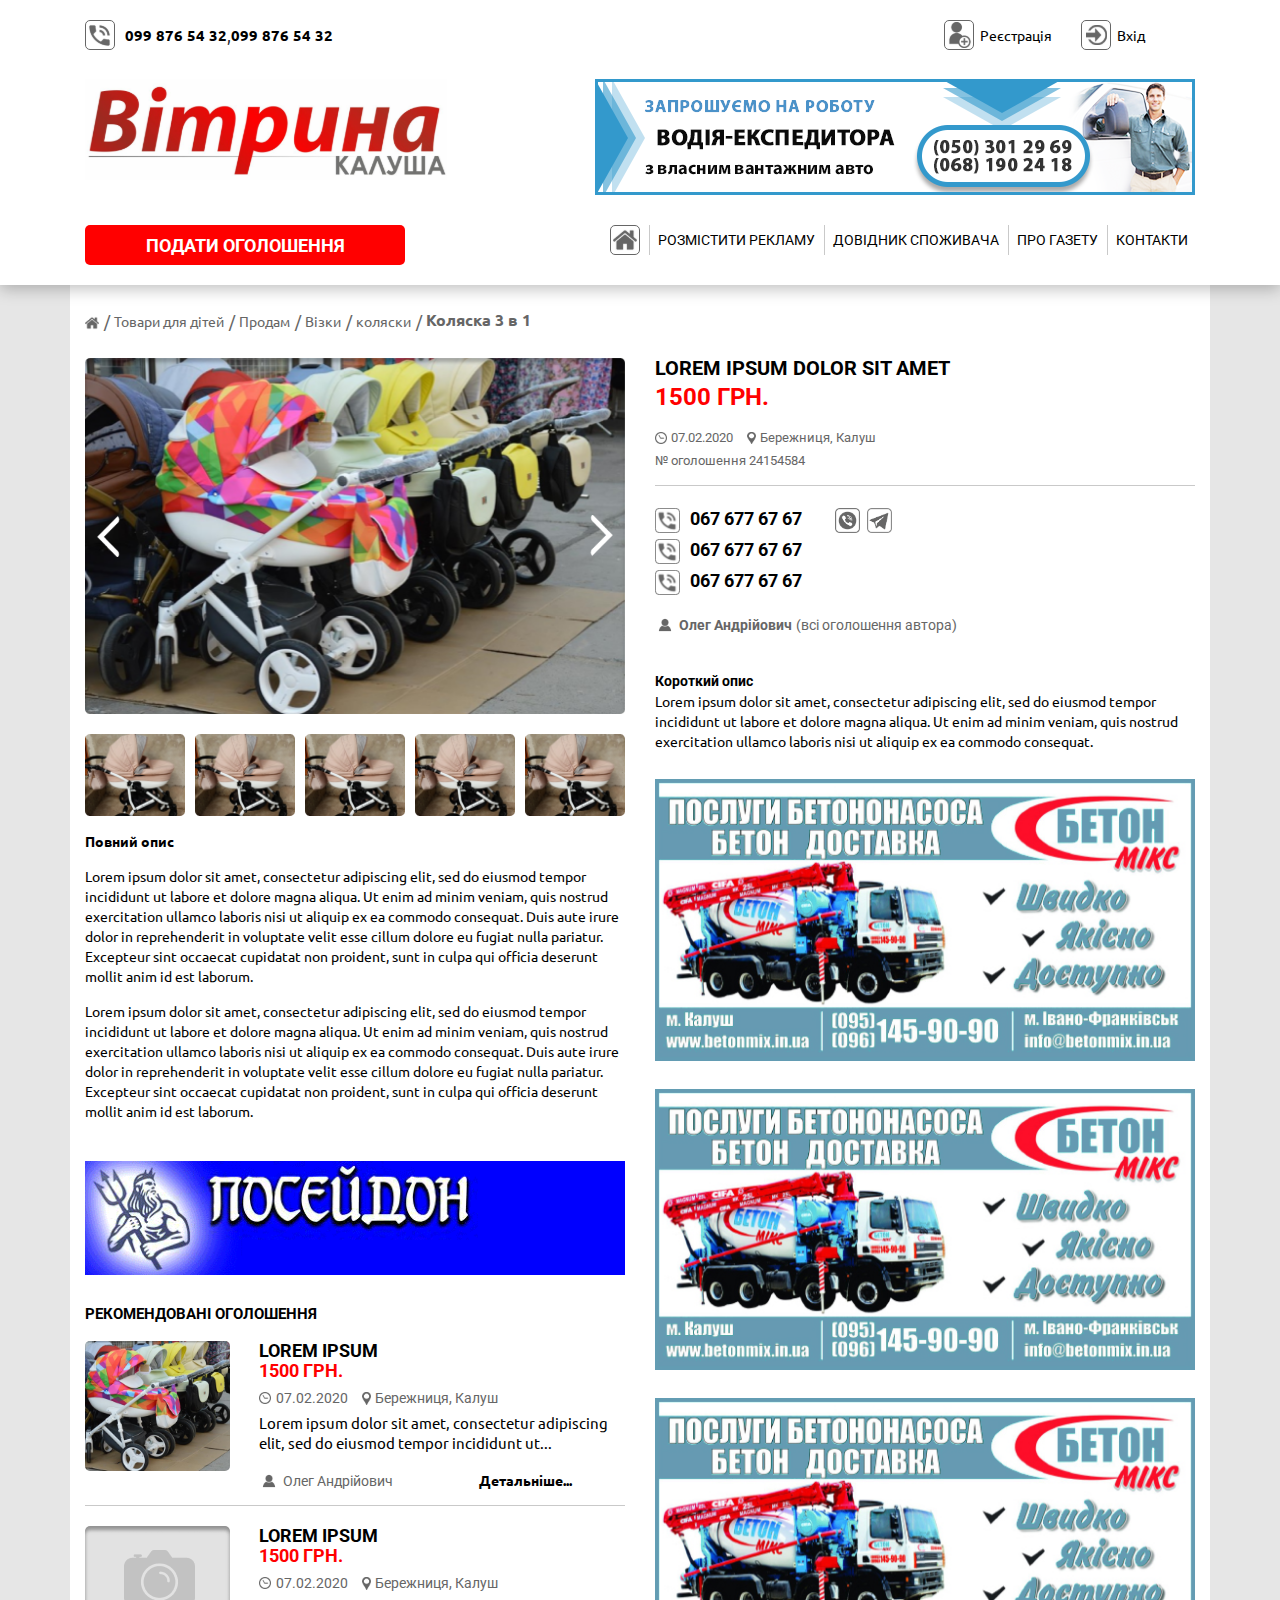
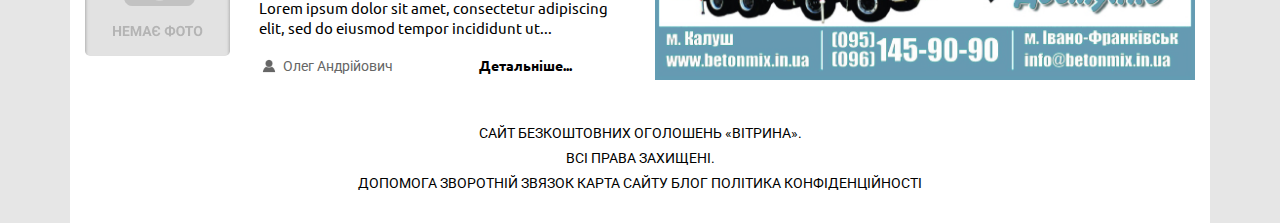
==== ogoloshennia.html @ f0f3f7cd "new page" ====
<!DOCTYPE html>
<html lang="en">

<head>
    <meta charset="UTF-8">
    <meta name="viewport" content="width=device-width, initial-scale=1.0">
    <title>Оголошення</title>
    <link
        href="https://fonts.googleapis.com/css2?family=Roboto:wght@300;400;500;700;900&family=Ubuntu:wght@300;400;500;700&display=swap"
        rel="stylesheet">

    <link rel="stylesheet" href="css/bootstrap.min.css">
    <link rel="stylesheet" href="css/slick.css">
    <link rel="stylesheet" href="css/common.css">
    <link rel="stylesheet" href="css/responsive.css">
</head>

<body>
    <header class="header">
        <div class="container">
            <div class="row">
                <div class="col-md-8 col-6">
                    <div class="header__phone">
                        <img src="images/phone-icon.svg" alt="phone">
                        <a href="tel:0998765432">099 876 54 32</a>,
                        <a href="tel:0998765432">099 876 54 32</a>
                    </div>
                </div>
                <div class="col-md-4 col-6">
                    <div class="header__sign">
                        <a href="#" class="header__reg">
                            <img src="images/reg-icon.svg" alt="phone">
                            Реєстрація
                        </a>
                        <a href="#" class="header__enter">
                            <img src="images/sign-icon.svg" alt="phone">
                            Вхід
                        </a>
                    </div>
                </div>
                <div class="col-lg-5 col-md-4 col-5 logocitybox">
                    <a href="#" class="city-logo">
                        <img src="images/logo-kalush.svg" alt="logo">
                    </a>
                </div>
                <div class="col-lg-7 col-md-8 phone-hide">
                    <a href="#" class="linkpic">
                        <img src="images/somepic1.png" alt="img">
                    </a>
                </div>
                <div class="col-lg-5 col-md-4 col-7">
                    <a href="#" class="submitanad">Подати оголошення</a>
                    <div class="burger-icon">
                        <img src="images/burger.svg" alt="menu">
                    </div>
                </div>
                <div class="col-lg-7 col-md-8">
                    <nav class="header__menu">
                        <ul>
                            <li><a href="#"><img src="images/home-icon.svg" alt="home"><span>Головна</span></a></li>
                            <li><a href="#">розмістити рекламу</a></li>
                            <li><a href="#">довідник споживача</a></li>
                            <li><a href="#">про газету</a></li>
                            <li><a href="#">контакти</a></li>
                        </ul>
                    </nav>
                </div>
            </div>


        </div>
    </header>

    <main>
        <div class="ogoloshenniapage-wrapper">
            <div class="container whitebg">
                <div class="bredcrumbs">
                    <ul>
                        <li><a href="#"><img src="images/home-ic.png" alt="home"></a></li>
                        <li><a href="#">Товари для дітей</a></li>
                        <li><a href="#">Продам</a></li>
                        <li><a href="#">Візки</a></li>
                        <li><a href="#">коляски</a></li>
                        <li>Коляска 3 в 1</li>
                    </ul>
                </div>
                <div class="row">
                    <div class="col-lg-6 og-leftsect">
                        <div class="slider-section">
                            <div class="slider-for">
                                <div><img src="images/slide1.png" alt="slide"></div>
                                <div><img src="images/slide1.png" alt="slide"></div>
                                <div><img src="images/slide1.png" alt="slide"></div>
                                <div><img src="images/slide1.png" alt="slide"></div>
                                <div><img src="images/slide1.png" alt="slide"></div>
                                <div><img src="images/slide1.png" alt="slide"></div>
                            </div>
                            <div class="slider-nav">
                                <div><img src="images/slide2.png" alt="slide"></div>
                                <div><img src="images/slide2.png" alt="slide"></div>
                                <div><img src="images/slide2.png" alt="slide"></div>
                                <div><img src="images/slide2.png" alt="slide"></div>
                                <div><img src="images/slide2.png" alt="slide"></div>
                                <div><img src="images/slide2.png" alt="slide"></div>
                            </div>
                        </div>

                        <div class="og-rightsect showphone">
                            <p class="ogprod-title">Lorem ipsum dolor sit amet</p>
                            <p class="ogprod-price">1500 грн.</p>
                            <div class="ogprod-info">
                                <div class="ogprod-info__time">
                                    <img src="images/clock.png" alt="icon">
                                    <span>07.02.2020</span>
                                </div>
                                <div class="ogprod-info__place">
                                    <img src="images/marker.png" alt="icon">
                                    <span>Бережниця, Калуш</span>
                                </div>
                                <p class="ogprod-info__num">№ оголошення 24154584</p>
                            </div>

                            <div class="ogprod__authorcont">
                                <div class="ogprod__authorcont-phones">
                                    <div class="phonesbox">
                                        <ul>
                                            <li><a href="tel:0676776767">067 677 67 67</a></li>
                                            <li><a href="tel:0676776767">067 677 67 67</a></li>
                                            <li><a href="tel:0676776767">067 677 67 67</a></li>
                                        </ul>
                                    </div>
                                    <div class="socbox">
                                        <a href="#"><img src="images/viber.png" alt="viber"></a>
                                        <a href="#"><img src="images/telegram.png" alt="telegram"></a>
                                    </div>
                                </div>
                                <p>
                                    <img src="images/person.png" alt="icon">
                                    <span>Олег Андрійович</span>
                                    <a href="#">(всі оголошення автора)</a>
                                </p>
                            </div>

                            <div class="ogprod__small-descr">
                                <p class="title">Короткий опис</p>
                                <p class="descr">
                                    Lorem ipsum dolor sit amet, consectetur adipiscing elit, sed do eiusmod tempor
                                    incididunt ut labore et dolore magna aliqua. Ut enim ad minim veniam, quis nostrud
                                    exercitation ullamco laboris nisi ut aliquip ex ea commodo consequat.
                                </p>
                            </div>
                        </div>

                        <div class="full-description">
                            <p><b>Повний опис</b></p>
                            <p>
                                Lorem ipsum dolor sit amet, consectetur adipiscing elit, sed do eiusmod tempor
                                incididunt ut labore et dolore magna aliqua. Ut enim ad minim veniam, quis nostrud
                                exercitation ullamco laboris nisi ut aliquip ex ea commodo consequat. Duis aute irure
                                dolor in reprehenderit in voluptate velit esse cillum dolore eu fugiat nulla pariatur.
                                Excepteur sint occaecat cupidatat non proident, sunt in culpa qui officia deserunt
                                mollit anim id est laborum.
                            </p>
                            <p>
                                Lorem ipsum dolor sit amet, consectetur adipiscing elit, sed do eiusmod tempor
                                incididunt ut labore et dolore magna aliqua. Ut enim ad minim veniam, quis nostrud
                                exercitation ullamco laboris nisi ut aliquip ex ea commodo consequat. Duis aute irure
                                dolor in reprehenderit in voluptate velit esse cillum dolore eu fugiat nulla pariatur.
                                Excepteur sint occaecat cupidatat non proident, sunt in culpa qui officia deserunt
                                mollit anim id est laborum.
                            </p>
                        </div>
                        <a href="#" class="general-piclink"><img src="images/pic6.png" alt="img"></a>
                        <div class="advert-recomended">
                            <p class="title">рекомендовані оголошення</p>
                            <div class="advrec-boxes">
                                <div class="advrec-box">
                                    <div class="advrec-block">
                                        <div class="advrec-block__pic">
                                            <img src="images/slide1.png" alt="img">
                                        </div>
                                        <div class="advrec-block__descr">
                                            <p class="advrec__title">Lorem ipsum</p>
                                            <p class="advrec__price">1500 грн.</p>
                                            <div class="advrec__info">
                                                <div class="advrec__info-time">
                                                    <img src="images/clock.png" alt="icon">
                                                    <span>07.02.2020</span>
                                                </div>
                                                <div class="advrec__info-place">
                                                    <img src="images/marker.png" alt="icon">
                                                    <span>Бережниця, Калуш</span>
                                                </div>
                                            </div>
                                            <p class="advrec__descr">
                                                Lorem ipsum dolor sit amet, consectetur adipiscing elit, sed do eiusmod
                                                tempor incididunt ut...
                                            </p>

                                            <div class="advrec__bottsect">
                                                <div class="advrec__bottsect-left">
                                                    <img src="images/person.png" alt="icon">
                                                    <span>Олег Андрійович</span>
                                                </div>
                                                <div class="advrec__bottsect-right">
                                                    <a href="#">Детальніше...</a>
                                                </div>
                                            </div>
                                        </div>
                                    </div>
                                </div>
                                <div class="advrec-box">
                                    <div class="advrec-block">
                                        <div class="advrec-block__pic">
                                            <img src="images/nophoto.png" alt="img">
                                        </div>
                                        <div class="advrec-block__descr">
                                            <p class="advrec__title">Lorem ipsum</p>
                                            <p class="advrec__price">1500 грн.</p>
                                            <div class="advrec__info">
                                                <div class="advrec__info-time">
                                                    <img src="images/clock.png" alt="icon">
                                                    <span>07.02.2020</span>
                                                </div>
                                                <div class="advrec__info-place">
                                                    <img src="images/marker.png" alt="icon">
                                                    <span>Бережниця, Калуш</span>
                                                </div>
                                            </div>
                                            <p class="advrec__descr">
                                                Lorem ipsum dolor sit amet, consectetur adipiscing elit, sed do eiusmod
                                                tempor incididunt ut...
                                            </p>

                                            <div class="advrec__bottsect">
                                                <div class="advrec__bottsect-left">
                                                    <img src="images/person.png" alt="icon">
                                                    <span>Олег Андрійович</span>
                                                </div>
                                                <div class="advrec__bottsect-right">
                                                    <a href="#">Детальніше...</a>
                                                </div>
                                            </div>
                                        </div>
                                    </div>
                                </div>
                            </div>
                        </div>
                    </div>
                    <div class="col-lg-6 og-rightsect">
                        <p class="ogprod-title">Lorem ipsum dolor sit amet</p>
                        <p class="ogprod-price">1500 грн.</p>
                        <div class="ogprod-info">
                            <div class="ogprod-info__time">
                                <img src="images/clock.png" alt="icon">
                                <span>07.02.2020</span>
                            </div>
                            <div class="ogprod-info__place">
                                <img src="images/marker.png" alt="icon">
                                <span>Бережниця, Калуш</span>
                            </div>
                            <p class="ogprod-info__num">№ оголошення 24154584</p>
                        </div>

                        <div class="ogprod__authorcont">
                            <div class="ogprod__authorcont-phones">
                                <div class="phonesbox">
                                    <ul>
                                        <li><a href="tel:0676776767">067 677 67 67</a></li>
                                        <li><a href="tel:0676776767">067 677 67 67</a></li>
                                        <li><a href="tel:0676776767">067 677 67 67</a></li>
                                    </ul>
                                </div>
                                <div class="socbox">
                                    <a href="#"><img src="images/viber.png" alt="viber"></a>
                                    <a href="#"><img src="images/telegram.png" alt="telegram"></a>
                                </div>
                            </div>
                            <p>
                                <img src="images/person.png" alt="icon">
                                <span>Олег Андрійович</span>
                                <a href="#">(всі оголошення автора)</a>
                            </p>
                        </div>

                        <div class="ogprod__small-descr">
                            <p class="title">Короткий опис</p>
                            <p class="descr">
                                Lorem ipsum dolor sit amet, consectetur adipiscing elit, sed do eiusmod tempor
                                incididunt ut labore et dolore magna aliqua. Ut enim ad minim veniam, quis nostrud
                                exercitation ullamco laboris nisi ut aliquip ex ea commodo consequat.
                            </p>
                        </div>

                        <a class="general-piclink" href="#"><img src="images/pic5.png" alt="pic"></a>
                        <a class="general-piclink" href="#"><img src="images/pic5.png" alt="pic"></a>
                        <a class="general-piclink" href="#"><img src="images/pic5.png" alt="pic"></a>
                    </div>
                </div>
                <footer class="footer">
                    <div class="text-center">
                        <p>Сайт безкоштовних оголошень «вітрина».</p>
                        <p>Всі права захищені.</p>
                        <p>допомога зворотній звязок карта сайту блог політика конфіденційності</p>
                    </div>
                </footer>
            </div>
        </div>
    </main>






    <script src="js/jquery.min.js"></script>
    <script src="js/bootstrap.min.js"></script>
    <script src="js/slick.min.js"></script>
    <script src="js/common.js"></script>
</body>

</html>
---- css/common.css ----
@font-face {
    font-family: gothic;
    src: url('../fonts/gothic.TTF');
}

body {
    font-family: 'Ubuntu', sans-serif;
}

.main-wrapper {
    min-height: 100vh;
    display: flex;
    align-items: center;
    justify-content: center;
}

.main__logo img {
    max-width: 100%;
    width: 100%;
}

.main-cities a {
    display: flex;
    align-items: center;
    justify-content: center;
    min-height: 40px;
    border-radius: 5px;
    box-sizing: border-box;
    box-shadow: 0px 4px 4px rgba(0, 0, 0, 0.25);
    -webkit-border-radius: 5px;
    -moz-border-radius: 5px;
    -ms-border-radius: 5px;
    -o-border-radius: 5px;
    margin-bottom: 11px;
    font-size: 24px;
    line-height: 29px;
    font-family: gothic;
    color: rgba(0, 0, 0, 0.7);
    transition: .3s;
    -webkit-transition: .3s;
    -moz-transition: .3s;
    -ms-transition: .3s;
    -o-transition: .3s;
    background: #FFFFFF;
    border: 1px solid rgba(0, 0, 0, 0.31);
    padding: 3px;
    font-size: 20px;
    line-height: 22px;
}

.main-cities a:hover {
    text-decoration: none;
    color: rgba(255, 0, 0, 0.7);

}

.main-cities a img {
    /* margin-right: 3px; */
    max-width: 26px;
    flex: 0 0 26px;
}

.main-cities span {
    padding-left: 3px;
    max-width: calc(100% - 26px);
    flex: 0 0 calc(100% - 26px);
}

.main-cities a:last-child {
    margin-bottom: 0;
}

.scrollbox {
    overflow: auto;
    padding: 50px 15px;
}

/* STATIC PAGE */

.header {
    background-color: #fff;
    box-shadow: 0px 4px 15px rgba(0, 0, 0, 0.25);
    padding: 20px 0;
    z-index: 2;
    position: relative;
}

.header__phone>img {
    width: 30px;
    margin-right: 10px;
}

.header__phone {
    display: flex;
    align-items: center;
    justify-content: flex-start;
}

.header__phone a {
    color: #000;
    font-weight: bold;
    font-size: 15px;
    line-height: 17px;
    transition: .3s;
    -webkit-transition: .3s;
    -moz-transition: .3s;
    -ms-transition: .3s;
    -o-transition: .3s;
}

.header__phone a:hover {
    opacity: .7;
    text-decoration: none;
}

.header__sign {
    text-align: right;
    padding-right: 25px;
    margin-bottom: 24px;
}


.header__reg,
.header__enter {
    display: inline-flex;
    align-items: center;
    justify-content: flex-start;
    color: #000;
    font-size: 14px;
    line-height: 16px;
    transition: .3s;
    -webkit-transition: .3s;
    -moz-transition: .3s;
    -ms-transition: .3s;
    -o-transition: .3s;
    margin-right: 25px;
}

.header__reg img,
.header__enter img {
    width: 30px;
    margin-right: 6px;
}

.header__reg:hover,
.header__enter:hover {
    color: #000;
    text-decoration: none;
    opacity: .7;
}

header .linkpic {
    display: flex;
    align-items: center;
    justify-content: flex-end;
    margin-bottom: 30px;
}

header .linkpic img {
    max-width: 100%;
}

.city-logo {
    margin-bottom: 30px;
}

.city-logo img {
    max-width: 100%;
}

header .submitanad {
    display: inline-flex;
    align-items: center;
    justify-content: center;
    max-width: 320px;
    width: 100%;
    background: #FF0000;
    border-radius: 5px;
    -webkit-border-radius: 5px;
    -moz-border-radius: 5px;
    -ms-border-radius: 5px;
    -o-border-radius: 5px;
    min-height: 40px;
    text-transform: uppercase;
    color: #FFFFFF;
    font-weight: bold;
    font-size: 18px;
    line-height: 21px;
    font-family: 'Roboto', sans-serif;
    transition: .3s;
    -webkit-transition: .3s;
    -moz-transition: .3s;
    -ms-transition: .3s;
    -o-transition: .3s;
}

header .submitanad:hover {
    text-decoration: none;
    text-shadow: 0px 4px 4px rgba(0, 0, 0, 0.25);
}

.header__menu {
    text-align: right;
}

.header__menu ul {
    list-style-type: none;
    padding: 0;
    margin: 0;
}

.header__menu ul li {
    display: inline-flex;
    vertical-align: middle;
    position: relative;
}

.header__menu ul li:after {
    content: '';
    display: inline-block;
    position: absolute;
    width: 1px;
    height: 30px;
    background: rgba(120, 120, 120, 0.4);
    right: -3px;
    top: 0px;
}

.header__menu ul li:last-child:after {
    display: none;
}

.header__menu ul li a {
    margin: 0 7px;
    color: #000;
    text-transform: uppercase;
    font-size: 14px;
    line-height: 16px;
    font-family: 'Roboto', sans-serif;
    transition: .3s;
    -webkit-transition: .3s;
    -moz-transition: .3s;
    -ms-transition: .3s;
    -o-transition: .3s;
    min-height: 30px;
    display: inline-flex;
    align-items: center;
    justify-content: center;
}

.header__menu ul li a:hover {
    text-decoration: none;
    opacity: .6;
}


.leftsb__search {
    position: relative;
    margin-bottom: 16px;
}

.leftsb__search input[type="text"] {
    width: 100%;
    background: #FFFFFF;
    border: 1px solid #666666;
    box-sizing: border-box;
    border-radius: 5px;
    height: 30px;
    padding-left: 9px;
    padding-right: 30px;
    outline: none;
}

.leftsb__search input[type="text"],
.leftsb__search input[type="text"]::placeholder {
    font-style: italic;
    font-weight: 500;
    font-size: 13px;
    color: #666666;
    font-family: 'Roboto', sans-serif;
}


.leftsb__search input[type="submit"] {
    background-image: url('../images/search-icon.svg');
    background-repeat: no-repeat;
    background-position: center center;
    background-size: 18px;
    border: none;
    outline: none;
    position: absolute;
    right: 2px;
    top: 2px;
    padding: 0;
    height: 26px;
    width: 26px;
    background-color: #fff;
}

.leftsb__category ul {
    list-style-type: none;
    padding: 0;
    margin: 0 0 24px 0;
}

.leftsb__category ul li a {
    display: flex;
    align-items: center;
    justify-content: flex-start;
    transition: .3s;
    -webkit-transition: .3s;
    -moz-transition: .3s;
    -ms-transition: .3s;
    -o-transition: .3s;
}

.leftsb__category ul li span {
    flex: 0 0 20px;
    max-width: 20px;
}

.leftsb__category ul li span img {
    width: 100%;
}

.leftsb__category ul li text {
    flex: 0 0 calc(100% - 20px);
    max-width: calc(100% - 20px);
    padding-left: 10px;
    font-size: 14px;
    line-height: 30px;
    text-transform: uppercase;
    color: #000000;
}

.leftsb__category ul li a:hover {
    text-decoration: none;
    opacity: .6;
}

.general-piclink {
    display: inline-block;
}

.general-piclink img {
    max-width: 100%;
}

.rightsb .general-piclink {
    margin-bottom: 30px;
}

.vitrcontent p {
    color: #000;
    font-size: 14px;
    line-height: 16px;
    margin: 0 0 15px 0;
}

.vitrcontent h4 {
    font-size: 14px;
    line-height: 16px;
    margin: 0 0 15px 0;
    color: #000000;
    font-weight: bold;
    font-family: 'Roboto', sans-serif;
}

.footer {
    padding: 34px 0 25px 0;
}

.footer p {
    margin: 0 0 5px 0;
    color: #000;
    text-transform: uppercase;
    font-size: 14px;
    font-family: 'Roboto', sans-serif;
    line-height: 141.4%;
}

.vitrcont-text {
    position: relative;
    padding-top: 8px;
}

.vitrcont-text:after {
    content: '';
    display: inline-block;
    width: 1px;
    background: rgba(120, 120, 120, 0.4);
    position: absolute;
    left: -14px;
    top: 0;
    height: 100%;
}

.vitrynapage-wrapper {
    background-image: url('../images/bg1.png');
    background-repeat: no-repeat;
    background-position: top center;
    background-size: cover;
}

.whitebg {
    background-color: #fff;
    padding-top: 20px;
}

.burger-icon,
.header__menu ul li a span,
.leftsb__categoryphonebtn {
    display: none;
}

/* ОГОЛОШЕННЯ */
.ogoloshenniapage-wrapper {
    background-color: #E6E6E6;
}

.bredcrumbs {
    margin-bottom: 25px;
}

.bredcrumbs ul {
    list-style-type: none;
    padding: 0;
    margin: 0;
}

.bredcrumbs ul li {
    display: inline-block;
    vertical-align: middle;
    font-weight: bold;
    color: #666666;
}

.bredcrumbs ul li a {
    color: #666666;
    font-size: 14px;
    line-height: 20px;
    font-weight: normal;
    vertical-align: middle;
    text-decoration: none;
    transition: .3s;
    -webkit-transition: .3s;
    -moz-transition: .3s;
    -ms-transition: .3s;
    -o-transition: .3s;
}

.bredcrumbs ul li a:hover {
    color: #ff0303;
}

.bredcrumbs ul li a img {
    width: 14px;
}

.bredcrumbs ul li:after {
    content: '/';
    display: inline-block;
    font-weight: normal;
    vertical-align: middle;
    margin-left: 5px;
}

.bredcrumbs ul li:last-child:after {
    display: none;
}

.slider-section .slick-slide {
    outline: none;
}

.slider-section .slick-arrow {
    width: 27px;
    height: 42px;
    outline: none !important;
    position: absolute;
    top: 50%;
    transform: translateY(-50%);
    -webkit-transform: translateY(-50%);
    -moz-transform: translateY(-50%);
    -ms-transform: translateY(-50%);
    -o-transform: translateY(-50%);
    z-index: 2;
    border: none;
    background-color: transparent;
    padding: 0;
}

.slider-section .slick-prev {
    background-image: url('../images/prev-arrow.svg');
    left: 10px;
}

.slider-section .slick-next {
    background-image: url('../images/next-arrow.svg');
    right: 10px;
}

.slider-section .slick-slide img {
    width: 100%;
}

.slider-section .slider-for {
    margin-bottom: 20px;
}

.slider-section .slider-nav .slick-slide {
    padding: 0 5px;
}

.slider-section .slider-nav .slick-list {
    margin-left: -5px;
    width: calc(100% + 10px);
}

.slider-section .slider-nav .slick-slide {
    cursor: pointer;
}

.slider-section {
    margin-bottom: 15px;
}

.full-description {
    margin-bottom: 40px;
}

.full-description p {
    font-size: 14px;
    line-height: 20px;
    color: #000;
    margin: 0 0 15px 0;
}

.og-leftsect .general-piclink {
    margin-bottom: 30px;
    display: block;
}

.og-leftsect .general-piclink img {
    width: 100%;
}

.advert-recomended .title {
    text-transform: uppercase;
    color: #000000;
    font-weight: bold;
    font-size: 15px;
    line-height: 18px;
    font-family: 'Roboto', sans-serif;
    margin: 0 0 18px 0;
}

.advrec-block {
    display: flex;
}

.advrec-block__pic {
    max-width: 145px;
    flex: 0 0 145px;
    height: 130px;
    box-shadow: inset 0px 4px 4px rgba(0, 0, 0, 0.25);
    border-radius: 5px;
    overflow: hidden;
}

.advrec-block__pic img {
    width: 100%;
    height: 100%;
    object-fit: cover;
    object-position: 50% 50%;
}

.advrec-block__descr {
    max-width: calc(100% - 145px);
    flex: 0 0 calc(100% - 145px);
    padding-left: 29px;
}

.advrec__title {
    text-transform: uppercase;
    color: #000000;
    font-weight: bold;
    font-size: 18px;
    line-height: 20px;
    margin: 0;
    font-family: 'Roboto', sans-serif;
}

.advrec__price {
    text-transform: uppercase;
    font-weight: bold;
    font-size: 18px;
    line-height: 20px;
    color: #FF0000;
    margin: 0;
    font-family: 'Roboto', sans-serif;
}

.advrec__descr {
    font-size: 15px;
    line-height: 20px;
    color: #000000;
    margin: 0 0 13px 0;
}

.advrec__info-time {
    display: inline-block;
    vertical-align: middle;
    margin-right: 10px;
}

.advrec__info-place {
    display: inline-block;
    vertical-align: middle;
}

.advrec__info-time img {
    vertical-align: middle;
    width: 12px;
    margin-right: 1px;
}

.advrec__info-time span,
.advrec__info-place span {
    vertical-align: middle;
    font-size: 14px;
    line-height: 20px;
    color: #666666;
    display: inline-block;
    font-family: 'Roboto', sans-serif;
}

.advrec__info-place img {
    width: 9px;
    vertical-align: middle;
}

.advrec__bottsect {
    display: flex;
    align-items: center;
    justify-content: space-between;
}

.advrec__bottsect .advrec__bottsect-left {
    max-width: 60%;
    flex: 0 0 60%;
}

.advrec__bottsect .advrec__bottsect-right {
    max-width: 40%;
    flex: 0 0 40%;
}

.advrec__bottsect .advrec__bottsect-left img {
    width: 20px;
    vertical-align: middle;
}

.advrec__bottsect .advrec__bottsect-left span {
    vertical-align: middle;
    font-size: 14px;
    line-height: 20px;
    color: #666666;
    font-family: 'Roboto', sans-serif;
    display: inline-block;
}

.advrec__bottsect .advrec__bottsect-right a {
    text-decoration: none;
    transition: .3s;
    -webkit-transition: .3s;
    -moz-transition: .3s;
    -ms-transition: .3s;
    -o-transition: .3s;
    font-weight: bold;
    font-size: 14px;
    line-height: 20px;
    color: #000;
}

.advrec__bottsect .advrec__bottsect-right a:hover {
    opacity: .6;
}

.advrec-box {
    padding-bottom: 14px;
    padding-top: 20px;
    border-bottom: 1px solid rgba(120, 120, 120, 0.4);
}

.advrec-boxes .advrec-box:first-child {
    padding-top: 0;
}

.advrec-boxes .advrec-box:last-child {
    border: none;
}

.ogprod-title {
    font-weight: bold;
    font-size: 20px;
    line-height: 20px;
    text-transform: uppercase;
    color: #000000;
    font-family: 'Roboto', sans-serif;
    margin: 0 0 9px 0;
}

.ogprod-price {
    font-weight: bold;
    font-size: 24px;
    line-height: 20px;
    text-transform: uppercase;
    color: #FF0000;
    font-family: 'Roboto', sans-serif;
    margin: 0 0 14px 0;
}

.ogprod-info__time {
    display: inline-block;
    vertical-align: middle;
    margin-right: 10px;
}

.ogprod-info__time img {
    width: 12px;
    vertical-align: middle;
}

.ogprod-info__time span,
.ogprod-info__place span {
    font-size: 13px;
    line-height: 20px;
    color: #666666;
    font-family: 'Roboto', sans-serif;
    display: inline-block;
    vertical-align: middle;
}

.ogprod-info__place {
    display: inline-block;
    vertical-align: middle;
}

.ogprod-info__place img {
    width: 9px;
    vertical-align: middle;
}

.ogprod-info__num {
    margin: 3px 0 0 0;
    font-size: 13px;
    line-height: 20px;
    color: #666666;
    font-family: 'Roboto', sans-serif;
}

.ogprod-info {
    padding-bottom: 14px;
    border-bottom: 1px solid rgba(120, 120, 120, 0.4);
}

.phonesbox ul {
    list-style-type: none;
    padding: 0;
    margin: 0;
}

.phonesbox ul li a {
    position: relative;
    padding-left: 35px;
    display: flex;
    font-weight: bold;
    font-size: 18px;
    line-height: 20px;
    color: #000;
    text-decoration: none;
    align-items: center;
    justify-content: flex-start;
    min-height: 25px;
}

.phonesbox ul li a:after {
    content: '';
    position: absolute;
    left: 0;
    top: 2px;
    width: 25px;
    height: 25px;
    background-image: url('../images/phone-icon.svg');
    background-repeat: no-repeat;
    background-size: 100%;
}

.ogprod__authorcont {
    padding: 20px 0;
}

.ogprod__authorcont-phones {
    display: flex;
    margin-bottom: 17px;
}

.ogprod__authorcont-phones .phonesbox {
    max-width: 180px;
    flex: 0 0 180px;
}

.ogprod__authorcont-phones .socbox {
    max-width: calc(100% - 180px);
    flex: 0 0 calc(100% - 180px);
}

.phonesbox ul li:not(:last-child) {
    margin-bottom: 6px;
}

.ogprod__authorcont-phones .socbox a {
    display: inline-block;
    vertical-align: middle;
    margin-right: 3px;
}

.ogprod__authorcont-phones .socbox a img {
    width: 25px;
}

.ogprod__authorcont img {
    width: 20px;
    display: inline-block;
    vertical-align: middle;
}

.ogprod__authorcont span {
    display: inline-block;
    vertical-align: middle;
    font-weight: bold;
    font-size: 14px;
    line-height: 20px;
    color: #666666;
    font-family: 'Roboto', sans-serif;
}

.ogprod__authorcont a {
    display: inline-block;
    vertical-align: middle;
    font-family: 'Roboto', sans-serif;
    font-size: 14px;
    line-height: 20px;
    color: #666666;
}

.ogprod__small-descr .title {
    font-weight: bold;
    font-size: 14px;
    line-height: 20px;
    color: #000000;
    font-family: 'Roboto', sans-serif;
    margin: 0;
}

.ogprod__small-descr .descr {
    font-size: 14px;
    line-height: 20px;
    color: #000000;
    margin: 0;
}

.og-rightsect .general-piclink {
    margin-top: 28px;
}

.og-rightsect.showphone {
    display: none;
}

.advrec__info {
    margin-bottom: 5px;
}

.leftsb__search button {
    border: none;
    background-color: #fff;
    outline: none;
    position: absolute;
    right: 1px;
    top: 1px;
    width: 28px;
    height: 28px;
    border-radius: 5px;
    padding: 0;
    display: flex;
    align-items: center;
    justify-content: center;
}

.leftsb__search button img {
    max-width: 70%;
    max-height: 70%;
}


/* font-family: gothic; 
font-family: 'Roboto', sans-serif;
font-family: 'Ubuntu', sans-serif;
*/
---- css/responsive.css ----
@media(max-width: 1199.8px) {
    .main-cities a {
        font-size: 15px;
        line-height: normal;
    }

    .main-cities a img {
        max-width: 20px;
    }

    .vitrynapage-wrapper {
        background-image: none;
    }

    .header__phone a {
        font-size: 14px;
        line-height: 16px;
    }

    .header__phone>img {
        max-width: 27px;
    }

    .header__sign {
        padding-right: 0;
        margin-bottom: 15px;
    }

    .header__enter {
        margin-right: 0px;
    }

    .header__menu ul li a {
        margin: 0 6px 0 0;
        font-size: 13px;
    }

    .header__menu ul li:last-child a {
        margin-right: 0;
    }

    .header__menu ul li:after {
        right: 1px;
    }






}







@media(max-width: 991.8px) {
    .main__logo {
        margin-bottom: 30px;
    }

    .header__sign {
        display: flex;
        align-items: center;
        justify-content: flex-end;
    }

    header .linkpic {
        margin-bottom: 0;
    }

    .city-logo {
        margin-bottom: 0;
    }

    .logocitybox {
        display: flex;
        align-items: flex-end;
    }

    .header .submitanad {
        margin-top: 20px;
        font-size: 16px;
    }

    .header__menu {
        margin-top: 20px;
    }

    .header__menu ul li a {
        font-size: 11px;
    }

    .header__menu ul li:after {
        height: 24px;
        top: 2px;
    }

    .leftsb__category ul li text {
        line-height: 24px;
    }

    .leftsb__category ul li {
        margin-bottom: 8px;
    }

    .leftsb__category ul li a {
        align-items: flex-start;
    }

    .og-rightsect {
        display: none;
    }


    .og-rightsect.showphone {
        display: block;
    }

    .ogprod__small-descr {
        margin-bottom: 20px;
    }













}

@media(max-width:767.8px) {
    .phone-hide {
        display: none;
    }

    .header__menu {
        display: none;
    }

    .header {
        padding: 45px 0 20px 0;
    }

    .header__reg img,
    .header__enter img {
        width: 20px;
    }

    .header__phone a {
        font-size: 13px;
    }

    .header__reg,
    .header__enter {
        font-size: 13px;
        line-height: 15px;
    }

    .header__reg {
        margin-right: 13px;
    }

    .header__sign {
        margin-bottom: 13px;
    }

    .header .submitanad {
        margin-top: 0;
    }

    .header .submitanad {
        min-height: 30px;
        font-size: 13px;
        line-height: 15px;
        max-width: 160px;
    }

    .header .col-lg-5.col-md-4.col-7 {
        display: flex;
        align-items: center;
        justify-content: space-between;
    }

    .burger-icon {
        display: inline-block;
        width: 30px;
        height: 30px;
    }

    .burger-icon img {
        width: 100%;
    }

    .header__menu {
        position: absolute;
        background-color: #fff;
        left: 0;
        box-shadow: 0px 15px 15px rgba(0, 0, 0, 0.15);
        width: 100%;
        text-align: left;
        margin: 0;
        top: 20px;
        padding: 5px 20px;
    }

    .header__menu ul li a span {
        display: inline-block;
    }

    .header__menu ul li a img,
    .header__menu ul li:after {
        display: none;
    }

    .header__menu ul li {
        display: block;
    }

    .header__menu ul li a {
        display: block;
        font-size: 14px;
        line-height: 35px;
        margin: 0;
        border-bottom: 1px solid #c9c9c9
    }

    .header__menu ul li:last-child a {
        border: none;
    }

    .leftsb__categoryphonebtn {
        display: flex;
        align-items: center;
        justify-content: center;
        height: 30px;
        margin-bottom: 18px;
        background: #FFFFFF;
        border: 1px solid #666666;
        box-sizing: border-box;
        border-radius: 5px;
        cursor: pointer;
    }

    .leftsb__categoryphonebtn span {
        color: #000;
        text-transform: uppercase;
        font-weight: bold;
        font-size: 13px;
        line-height: 30px;
        font-family: 'Roboto', sans-serif;
    }

    .leftsb__search {
        margin-bottom: 10px;
    }

    .vitrcont-text {
        padding-top: 0;
    }

    .vitrcontent p {
        font-size: 13px;
        line-height: 15px;
    }

    .header__phone {
        display: block;
    }

    .header__phone a {
        display: inline-block;
    }

    .footer p {
        margin-bottom: 0;
    }

    .bredcrumbs ul li a,
    .bredcrumbs ul li {
        font-size: 13px;
    }

    .slider-section .slider-for {
        margin-bottom: 10px;
    }

    .ogprod-title {
        font-size: 16px;
        margin: 0;
    }

    .ogprod-price {
        font-size: 18px;
        line-height: 20px;
        margin-bottom: 12px;
    }

    .ogprod-info {
        padding-bottom: 4px;
    }

    .ogprod__authorcont {
        padding: 15px 0;
        border-bottom: 1px solid rgba(120, 120, 120, 0.4);
    }

    .ogprod__authorcont>p {
        margin-bottom: 0;
    }

    .phonesbox ul li a {
        font-size: 13px;
        min-height: 20px;
        padding-left: 27px;
    }

    .phonesbox ul li a:after {
        width: 20px;
        height: 20px;
        top: 0;
    }

    .ogprod__authorcont-phones .socbox a img {
        width: 20px;
    }

    .ogprod__authorcont-phones {
        margin-bottom: 9px;
    }

    .ogprod__small-descr {
        padding-top: 16px;
        margin-bottom: 8px;
    }

    .ogprod__small-descr .title {
        font-size: 13px;
    }

    .ogprod__small-descr .descr,
    .full-description p {
        font-size: 13px;
        line-height: 18px;
    }

    .full-description p:first-child {
        margin-bottom: 0;
    }

    .full-description,
    .og-leftsect .general-piclink {
        margin-bottom: 20px;
    }

    .advert-recomended .title {
        font-size: 13px;
        line-height: 20px;
    }

    .advrec-block__pic {
        max-width: 120px;
        flex: 0 0 120px;
        height: 100px;
        margin-right: 10px;
        margin-bottom: 4px;
    }

    .advrec-block__descr {
        max-width: calc(100%);
        flex: 0 0 calc(100%);
        padding-left: 0;
    }

    .advrec-block {
        display: block;
    }

    .advrec-block__pic {
        float: left;
    }

    .advrec__title,
    .advrec__price {
        font-size: 15px;
    }

    .advrec__info-time span,
    .advrec__info-place span {
        font-size: 13px;
    }

    .advrec__bottsect-left {
        display: none;
    }

    .advrec__bottsect .advrec__bottsect-right {
        max-width: 100%;
        flex: 0 0 100%;
        text-align: right;
    }

    .leftsb__category {
        display: none;
    }

    .header__phone>img,
    .leftsb .general-piclink,
    .vitrcont-text:after,
    .rightsb {
        display: none;
    }

}

@media(max-width: 575.8px) {
    .main-cities a:last-child {
        margin-bottom: 11px;
    }
}

@media(max-width: 375.8px) {
    .main-cities a:last-child {
        margin-bottom: 11px;
    }

    .header {
        padding: 25px 0 20px 0;
    }

    .header .submitanad {
        text-align: center;
    }

    .burger-icon {
        margin-left: 5px;
    }
}
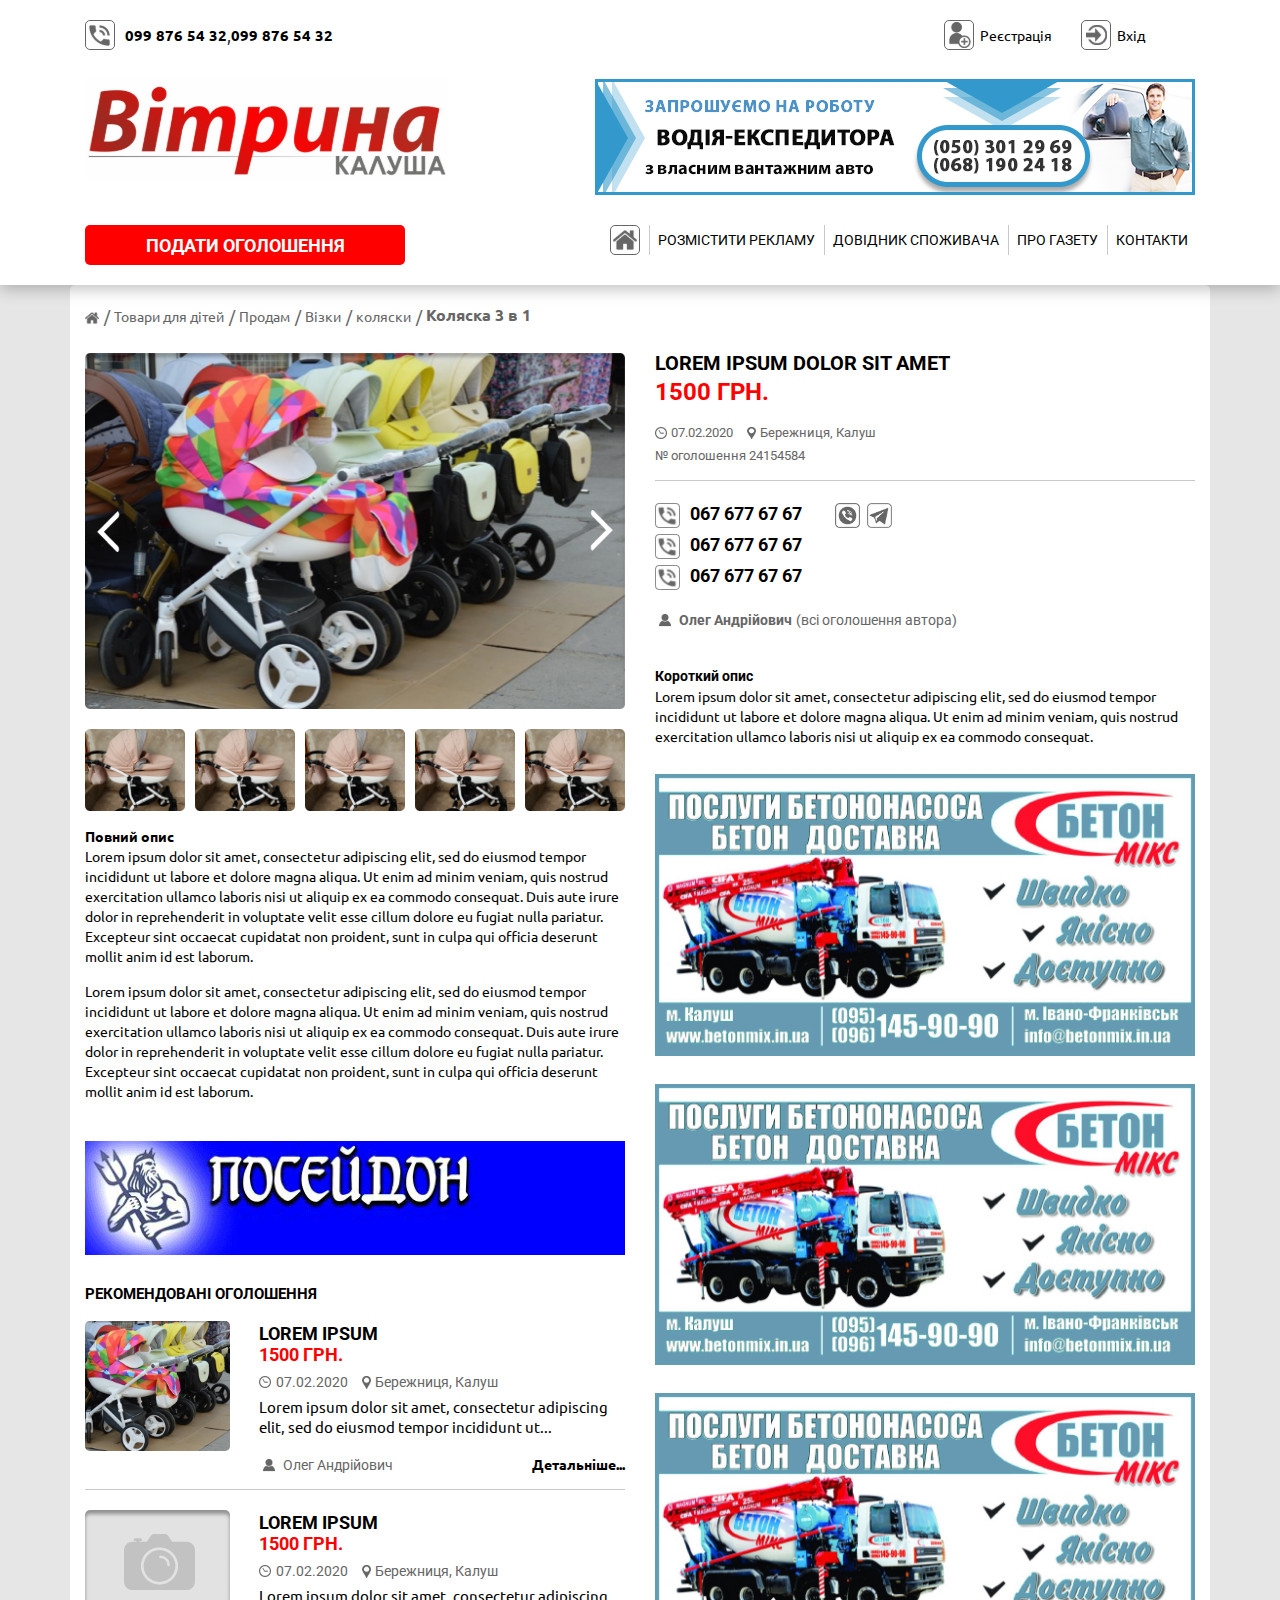
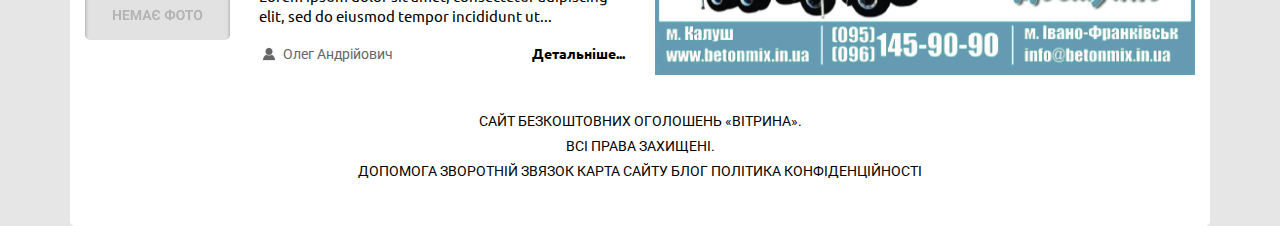
==== commit 24d2014c: "fix bugs" ====
--- a/ogoloshennia.html
+++ b/ogoloshennia.html
@@ -177,10 +177,10 @@
                                 <div class="advrec-box">
                                     <div class="advrec-block">
                                         <div class="advrec-block__pic">
-                                            <img src="images/slide1.png" alt="img">
+                                            <a href="#"><img src="images/slide1.png" alt="img"></a>
                                         </div>
                                         <div class="advrec-block__descr">
-                                            <p class="advrec__title">Lorem ipsum</p>
+                                            <a href="#" class="advrec__title">Lorem ipsum</a>
                                             <p class="advrec__price">1500 грн.</p>
                                             <div class="advrec__info">
                                                 <div class="advrec__info-time">
@@ -212,10 +212,10 @@
                                 <div class="advrec-box">
                                     <div class="advrec-block">
                                         <div class="advrec-block__pic">
-                                            <img src="images/nophoto.png" alt="img">
+                                            <a href="#"><img src="images/nophoto.png" alt="img"></a>
                                         </div>
                                         <div class="advrec-block__descr">
-                                            <p class="advrec__title">Lorem ipsum</p>
+                                            <a href="#" class="advrec__title">Lorem ipsum</a>
                                             <p class="advrec__price">1500 грн.</p>
                                             <div class="advrec__info">
                                                 <div class="advrec__info-time">
--- a/css/common.css
+++ b/css/common.css
@@ -904,6 +904,550 @@
     max-height: 70%;
 }
 
+.filter-section__price {
+    padding: 10px 0 20px 0;
+    border-top: 1px solid #C9C9C9;
+    border-bottom: 1px solid #C9C9C9;
+}
+
+.filter-section__price .title,
+.filter-section__time .title {
+    text-transform: uppercase;
+    font-size: 14px;
+    line-height: 30px;
+    color: #000000;
+    font-family: 'Roboto', sans-serif;
+    margin: 0;
+}
+
+.filter-section__price .inpf {
+    display: flex;
+    flex-wrap: wrap;
+}
+
+.filter-section__price .inpf .inpf-inp {
+    max-width: 160px;
+    flex: 0 0 160px;
+    display: flex;
+    align-items: center;
+    justify-content: space-between;
+}
+
+.filter-section__price .inpf .inpf-btn {
+    max-width: calc(100% - 160px);
+    flex: 0 0 calc(100% - 160px);
+    display: flex;
+    align-items: center;
+    justify-content: space-between;
+    padding-left: 10px;
+}
+
+
+.filter-section__price .inpf .inpf-inp input {
+    width: 77px;
+    height: 20px;
+    outline: none;
+    background: #FFFFFF;
+    border: 1px solid #666666;
+    box-sizing: border-box;
+    border-radius: 5px;
+    font-weight: 300;
+    font-size: 12px;
+    color: #666666;
+}
+
+.filter-section__price .inpf .inpf-btn span {
+    font-size: 14px;
+    line-height: 20px;
+    color: #000;
+    font-family: 'Roboto', sans-serif;
+    max-width: calc(100% - 20px);
+    width: 100%;
+    flex: 0 0 calc(100% - 20px);
+}
+
+.filter-section__price .inpf .inpf-btn input[type="submit"] {
+    padding: 0;
+    height: 20px;
+    outline: none;
+    background: url('../images/1.svg') no-repeat;
+    background-size: 100% 100%;
+    border: none;
+    margin-top: -2px;
+    max-width: 20px;
+    width: 100%;
+    flex: 0 0 20px;
+}
+
+.filter-section__time {
+    padding: 10px 0;
+    border-bottom: 1px solid #C9C9C9;
+}
+
+.filter-section__region {
+    padding: 10px 0;
+}
+
+.filter-section__time .title,
+.filter-section__region .titlereg {
+    font-size: 14px;
+    line-height: 30px;
+    margin: 0;
+    cursor: pointer;
+    text-transform: uppercase;
+}
+
+.filter-section__time .title img,
+.filter-section__region .titlereg img {
+    width: 10px;
+    margin-left: 2px;
+}
+
+.filter-section__time .title img.rotate,
+.filter-section__region .titlereg img.rotate {
+    transform: rotate(-180deg);
+    -webkit-transform: rotate(-180deg);
+    -moz-transform: rotate(-180deg);
+    -ms-transform: rotate(-180deg);
+    -o-transform: rotate(-180deg);
+}
+
+.check-section .check-field label {
+    margin: 0;
+    font-size: 14px;
+    line-height: 24px;
+    color: #000000;
+    padding-left: 30px;
+    position: relative;
+    cursor: pointer;
+}
+
+.check-section .check-field label:after {
+    content: '';
+    display: inline-block;
+    width: 18px;
+    height: 18px;
+    border: 1px solid #FF0000;
+    box-sizing: border-box;
+    border-radius: 5px;
+    background-color: #fff;
+    position: absolute;
+    left: 0;
+    top: 3px;
+}
+
+.check-section .check-field label:before {
+    content: '';
+    display: inline-block;
+    width: 17px;
+    height: 15px;
+    background-size: 100% 100%;
+    background-image: url('../images/redcheck.svg');
+    position: absolute;
+    left: 5px;
+    top: 2px;
+    z-index: 2;
+    display: none;
+    background-repeat: no-repeat;
+}
+
+.check-section .check-field input[type="checkbox"]:checked+label:before {
+    display: inline-block;
+}
+
+.check-section input[type="checkbox"] {
+    display: none;
+}
+
+.check-section {
+    display: none;
+}
+
+.rubrpage-wrapper {
+    background-image: url(../images/bg2.png);
+    background-repeat: no-repeat;
+    background-position: top center;
+    background-size: 100% auto;
+}
+
+.subcheckdrop .subcheckdrop__less img,
+.subcheckdrop .subcheckdrop__more img {
+    width: 10px;
+    margin-left: 2px;
+}
+
+.subcheckdrop .subcheckdrop__less {
+    display: none;
+}
+
+
+.subcheckdrop {
+    display: block !important;
+    margin: 9px 0 0 0;
+    color: #000000;
+    font-size: 13px;
+    line-height: 15px;
+    font-family: 'Roboto', sans-serif;
+    cursor: pointer;
+}
+
+.subcheckdrop .subcheckdrop__less img {
+    transform: rotate(-180deg);
+    -webkit-transform: rotate(-180deg);
+    -moz-transform: rotate(-180deg);
+    -ms-transform: rotate(-180deg);
+    -o-transform: rotate(-180deg);
+}
+
+.rubrpage-wrapper .bredcrumbs ul li:last-child {
+    color: #FF0000;
+}
+
+.rubrpage-wrapper .bredcrumbs {
+    margin-bottom: 15px;
+    padding-left: 15px;
+}
+
+.greybg {
+    background: rgba(0, 0, 0, 0.15);
+    border-radius: 5px;
+    padding: 15px;
+}
+
+.whitebg {
+    background: #fff;
+    border-radius: 5px;
+    padding: 15px;
+}
+
+.sortsection p {
+    text-transform: uppercase;
+    color: #000;
+    font-size: 14px;
+    line-height: 30px;
+    font-family: 'Roboto', sans-serif;
+}
+
+.sortsection p select {
+    border: none;
+    outline: none;
+    font-size: 14px;
+    line-height: 20px;
+    color: #666666;
+}
+
+.rubrcont .title {
+    font-weight: bold;
+    font-size: 15px;
+    line-height: 20px;
+    text-transform: uppercase;
+    color: #000;
+    font-family: 'Roboto', sans-serif;
+    margin: 0 0 5px 0;
+}
+
+.greybg.rubrcont .title {
+    color: #FF0000;
+}
+
+.rubrcont .advrec-block:last-child {
+    margin-bottom: 0;
+}
+
+.rubrcont .advrec-block {
+    background-color: #fff;
+    padding: 10px 10px 15px 15px;
+    box-shadow: 0px 4px 4px rgba(0, 0, 0, 0.25);
+    border-radius: 5px;
+    -webkit-border-radius: 5px;
+    -moz-border-radius: 5px;
+    -ms-border-radius: 5px;
+    -o-border-radius: 5px;
+    margin-bottom: 20px;
+}
+
+.advrec__bottsect-right {
+    text-align: right;
+}
+
+.greybg.rubrcont .advrec-block .advrec__bottsect .advrec__bottsect-right a {
+    font-weight: bold;
+    font-size: 14px;
+    line-height: 20px;
+    color: #fff;
+    background: #FF0000;
+    box-sizing: border-box;
+    border-radius: 5px;
+    display: inline-flex;
+    height: 20px;
+    align-items: center;
+    justify-content: center;
+    max-width: 120px;
+    width: 100%;
+    padding-bottom: 2px;
+}
+
+.greybg.rubrcont .advrec-block .advrec__bottsect .advrec__bottsect-right a:hover {
+    text-shadow: 0px 4px 4px rgba(0, 0, 0, 0.25);
+    opacity: 1;
+}
+
+.advrec-block .top {
+    text-transform: uppercase;
+    padding: 0 5px;
+    color: #FFFFFF;
+    font-weight: bold;
+    font-size: 14px;
+    line-height: 20px;
+    font-family: 'Roboto', sans-serif;
+    text-shadow: 0px 4px 4px rgba(0, 0, 0, 0.25);
+    background: #FF0000;
+    border: 1px solid #FF0000;
+    box-sizing: border-box;
+    border-radius: 5px;
+    -webkit-border-radius: 5px;
+    -moz-border-radius: 5px;
+    -ms-border-radius: 5px;
+    -o-border-radius: 5px;
+    position: absolute;
+    left: 4px;
+    top: 20px;
+}
+
+.advrec-block {
+    position: relative;
+}
+
+.rubrcont .general-piclink {
+    display: block;
+    margin-bottom: 20px;
+}
+
+.rubrcont .general-piclink img {
+    width: 100%;
+}
+
+.full-description p:first-child {
+    margin-bottom: 0;
+}
+
+.pagination {
+    justify-content: center;
+    margin-top: 20px;
+}
+
+.pagination ul {
+    list-style-type: none;
+    padding: 0;
+    margin: 0;
+    display: inline-block;
+}
+
+.pagination ul li {
+    display: inline-block;
+    vertical-align: middle;
+    margin: 0 2px;
+}
+
+.pagination ul li a {
+    width: 30px;
+    height: 30px;
+    display: inline-flex;
+    align-items: center;
+    justify-content: center;
+    text-decoration: none;
+    background: #FFFFFF;
+    border: 1px solid #787878;
+    box-sizing: border-box;
+    border-radius: 5px;
+    font-size: 15px;
+    line-height: 18px;
+    color: #000000;
+    font-family: 'Roboto', sans-serif;
+}
+
+.pagination ul li:first-child a img,
+.pagination ul li:last-child a img {
+    width: 100%;
+}
+
+.pagination ul li:first-child a {
+    transform: rotate(90deg);
+    -webkit-transform: rotate(90deg);
+    -moz-transform: rotate(90deg);
+    -ms-transform: rotate(90deg);
+    -o-transform: rotate(90deg);
+    width: 12px;
+    border: none;
+    height: auto;
+}
+
+.pagination ul li:last-child a {
+    transform: rotate(-90deg);
+    -webkit-transform: rotate(-90deg);
+    -moz-transform: rotate(-90deg);
+    -ms-transform: rotate(-90deg);
+    -o-transform: rotate(-90deg);
+    width: 12px;
+    border: none;
+    height: auto;
+}
+
+.pagination ul li a:hover {
+    border-color: #ff0000;
+    color: #ff0000;
+    font-weight: bold;
+}
+
+.pagination ul li:last-child a:hover,
+.pagination ul li:first-child a:hover {
+    opacity: .6;
+}
+
+.rubrcont .general-piclink img {
+    max-width: 100%;
+    margin: 0 auto;
+    display: block;
+    width: auto;
+}
+
+
+.leftsb__filterphonebtn span {
+    display: inline-block;
+    vertical-align: middle;
+    font-size: 14px;
+    line-height: 30px;
+    text-transform: uppercase;
+    color: #000000;
+    font-family: 'Roboto', sans-serif;
+}
+
+.leftsb__filterphonebtn img {
+    width: 10px;
+    display: inline-block;
+    vertical-align: middle;
+}
+
+
+
+.whitebg.rubrcont .advrec-block {
+    box-shadow: none;
+    border-bottom: 1px solid rgba(120, 120, 120, 0.4);
+    border-radius: 0;
+    -webkit-border-radius: 0;
+    -moz-border-radius: 0;
+    -ms-border-radius: 0;
+    -o-border-radius: 0;
+}
+
+.whitebg.rubrcont .advrec-block {
+    border: 1px solid #fff;
+    border-bottom: 1px solid rgba(120, 120, 120, 0.4);
+}
+
+.whitebg.rubrcont .advrec-block:hover {
+    border: 1px solid #FF0000;
+}
+
+.leftsb__filterphonebtn {
+    display: none;
+}
+
+.sortsection.dropdown.category-dropdown {
+    display: flex;
+    align-items: center;
+    justify-content: flex-start;
+    margin-bottom: 20px;
+}
+
+.sortsection.dropdown.category-dropdown>a {
+    font-size: 14px;
+    font-family: 'Ubuntu', sans-serif;
+    line-height: normal;
+    color: #666666;
+    text-decoration: none;
+    margin-top: -1px;
+    transition: .3s;
+    -webkit-transition: .3s;
+    -moz-transition: .3s;
+    -ms-transition: .3s;
+    -o-transition: .3s;
+}
+
+.sortsection p {
+    margin: 0 8px 0 0;
+    line-height: normal;
+}
+
+.sortsection.dropdown.category-dropdown>a img {
+    width: 10px;
+    opacity: .6;
+    vertical-align: middle;
+    display: inline-block;
+    margin-top: 1px;
+}
+
+.sortsection.dropdown.category-dropdown>a span {
+    display: inline-block;
+    vertical-align: middle;
+}
+
+.dropdown-menu {
+    padding: 6px 10px;
+    margin: 0;
+}
+
+.dropdown-menu li a {
+    font-size: 14px;
+    font-family: 'Ubuntu', sans-serif;
+    line-height: normal;
+    color: #666666;
+    text-decoration: none;
+    transition: .3s;
+    -webkit-transition: .3s;
+    -moz-transition: .3s;
+    -ms-transition: .3s;
+    -o-transition: .3s;
+}
+
+.dropdown-menu li a:hover,
+.sortsection.dropdown.category-dropdown>a:hover {
+    color: #FF0000;
+}
+
+.general-piclink.showphone {
+    display: none;
+}
+
+.advrec-block__pic img {
+    transition: all 0.5s ease-in-out;
+    -webkit-transition: all 0.5s ease-in-out;
+    -moz-transition: all 0.5s ease-in-out;
+    -ms-transition: all 0.5s ease-in-out;
+    -o-transition: all 0.5s ease-in-out;
+}
+
+.advrec-block:hover .advrec-block__pic img {
+    transform: scale(1.05) rotate(2deg);
+    -webkit-transform: scale(1.05) rotate(2deg);
+    -moz-transform: scale(1.05) rotate(2deg);
+    -ms-transform: scale(1.05) rotate(2deg);
+    -o-transform: scale(1.05) rotate(2deg);
+}
+
+.advrec-block .top {
+    z-index: 5;
+}
+
+.advrec__title:hover {
+    text-decoration: none;
+    color: #000;
+}
+
+
+
+
+
 
 /* font-family: gothic; 
 font-family: 'Roboto', sans-serif;
--- a/css/responsive.css
+++ b/css/responsive.css
@@ -43,10 +43,20 @@
         right: 1px;
     }
 
-
-
-
-
+    .filter-section__price .inpf .inpf-inp {
+        max-width: 100%;
+        flex: 0 0 100%;
+        margin-bottom: 10px;
+    }
+
+    .filter-section__price .inpf .inpf-btn {
+        max-width: calc(100%);
+        flex: 0 0 calc(100%);
+    }
+
+    .filter-section__price .inpf .inpf-inp input {
+        width: 46%;
+    }
 
 }
 
@@ -123,9 +133,24 @@
         margin-bottom: 20px;
     }
 
-
-
-
+    .rubrcont .advrec-block {
+        display: block;
+    }
+
+    .rubrcont .advrec-block__pic {
+        max-width: 120px;
+        flex: 0 0 120px;
+        height: 100px;
+        margin-right: 10px;
+        margin-bottom: 4px;
+        float: left;
+    }
+
+    .rubrcont .advrec-block__descr {
+        max-width: calc(100%);
+        flex: 0 0 calc(100%);
+        padding-left: 0;
+    }
 
 
 
@@ -137,7 +162,7 @@
 
 }
 
-@media(max-width:767.8px) {
+@media(max-width:991.8px) {
     .phone-hide {
         display: none;
     }
@@ -419,6 +444,78 @@
         display: none;
     }
 
+    .leftsb__filterphonebtn {
+        display: block;
+        padding-top: 10px;
+        border-top: 1px solid #C9C9C9;
+    }
+
+    .filter-section__price {
+        border-top: none;
+    }
+
+    .filter-section__price .inpf .inpf-inp {
+        max-width: 160px;
+        flex: 0 0 160px;
+        margin-bottom: 0;
+    }
+
+    .filter-section__price .inpf .inpf-btn {
+        max-width: 85px;
+        flex: 0 0 85px;
+    }
+
+    .rubrpage-wrapper .bredcrumbs {
+        padding-left: 0;
+    }
+
+    .leftsb__filterphonebtn,
+    .filter-section {
+        display: none;
+    }
+
+    .leftsb__filterphonebtn {
+        display: block;
+    }
+
+    .filter-section__time .title img,
+    .filter-section__region .titlereg img,
+    .leftsb__filterphonebtn img {
+        margin-top: -2px;
+    }
+
+    .leftsb__filterphonebtn img.rotate {
+        transform: rotate(180deg);
+        -webkit-transform: rotate(180deg);
+        -moz-transform: rotate(180deg);
+        -ms-transform: rotate(180deg);
+        -o-transform: rotate(180deg);
+    }
+
+    .col-lg-5.col-7 {
+        display: flex;
+        align-items: center;
+        justify-content: flex-end;
+    }
+
+    .burger-icon {
+        margin-left: 10px;
+    }
+
+    .general-piclink.showphone {
+        display: block;
+        margin: 10px 0 14px 0;
+    }
+
+    .general-piclink.showphone img {
+        width: 100%;
+    }
+
+
+
+
+
+
 }
 
 @media(max-width: 575.8px) {
@@ -443,4 +540,8 @@
     .burger-icon {
         margin-left: 5px;
     }
+
+    .pagination ul li {
+        margin: 0;
+    }
 }